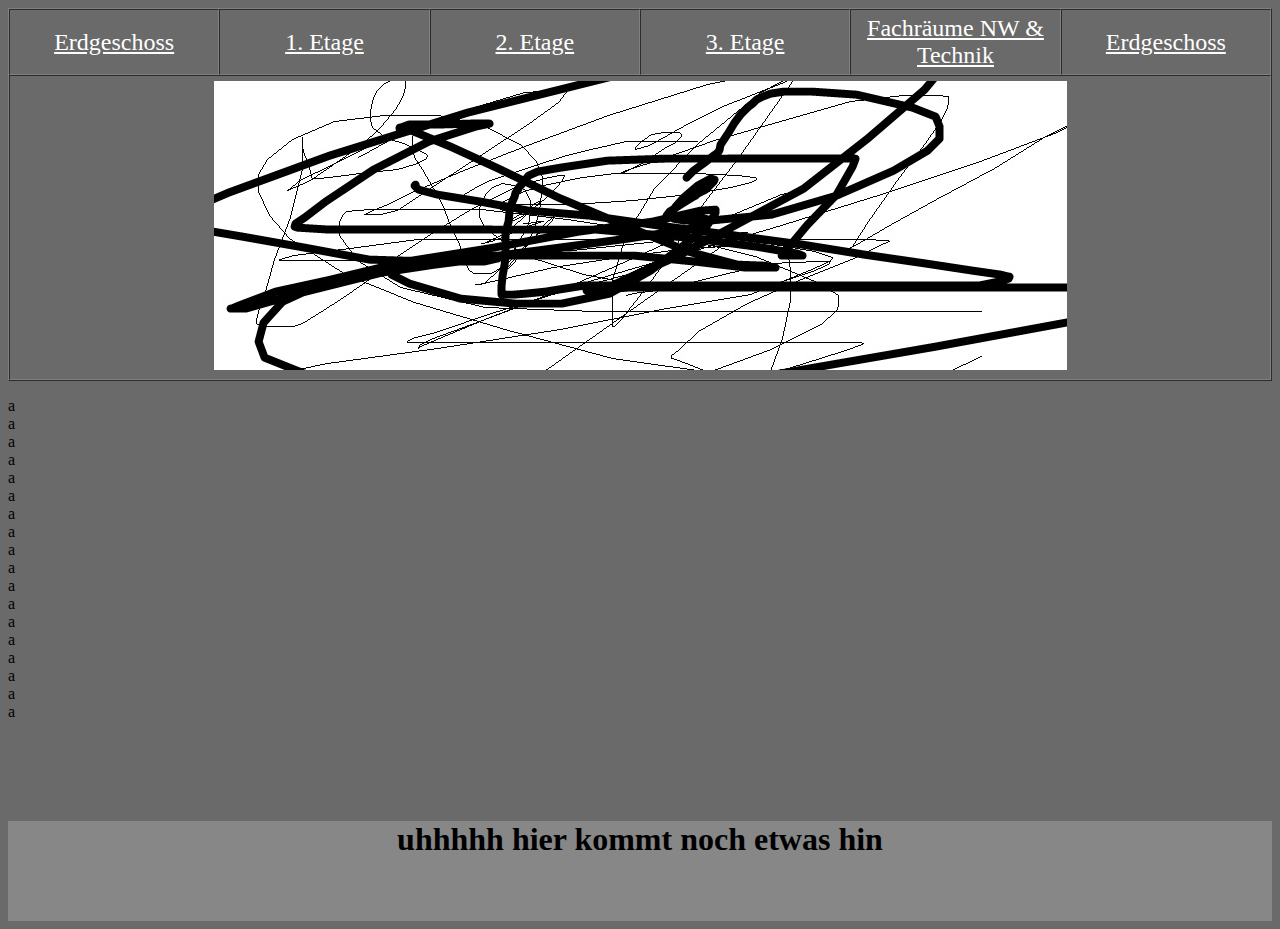
==== index.html @ 0d334a71 "Erste Struktur der Webseite" ====
<!DOCTYPE HTML>
<html lang="en">
	<head>
		<link rel="stylesheet" type="text/css" href="style.css">
		<meta charset="UTF-8">
		<title>Vergessen</title>
	</head>

	<body>
	<table border="1" cellspacing="0" cellpadding="5" width="100%">
		<tr align="center" class="main-header">
			<td width="150" height="30"><a href="./erdgeschoss/index.html">Erdgeschoss</a></td>
			<td width="150" height="30"><a href="./erste-etage/index.html">1. Etage</a></td>
			<td width="150" height="30"><a href="./zweite-etage/index.html">2. Etage</a></td>
			<td width="150" height="30"><a href="./dritte-etage/index.html">3. Etage</a></td>
			<td width="150" height="30"><a href="./fachraeume/index.html">Fachräume NW & Technik</a></td>
			<td width="150" height="30"><a href="./about/index.html">Erdgeschoss</a></td>
		</tr>
		<tr>
			<th width="900" height="100" colspan="6"><img src="./images/ebgs_logo.jpg" alt="Logo der Ernst-Barlach Gesamtschule in Dinslaken"></th>
		</tr>
		</table>
		<p>
			a<br>
			a<br>
			a<br>
			a<br>
			a<br>
			a<br>
			a<br>
			a<br>
			a<br>
			a<br>
			a<br>
			a<br>
			a<br>
			a<br>
			a<br>
			a<br>
			a<br>
			a<br>
			
		</p>
	</body>
	
	<footer>
		<h1 style="text-align:center">uhhhhh hier kommt noch etwas hin</h1>
	</footer>
</html>
---- style.css ----
body { background-color: rgb(106,106,106); }
		
font {color: rgb(255,255,255); }

td {color: rgb(255,255,255); }

a { color: rgb(255,255,255);
		 font-size: 24px;
		 font-style: bold; }

img { color: rgb(255,255,255);
	  font-size: 32px;  }

footer { background-color: rgb(135,135,135);
height: 100px;
margin-top: 100px;
text-align: center;
}
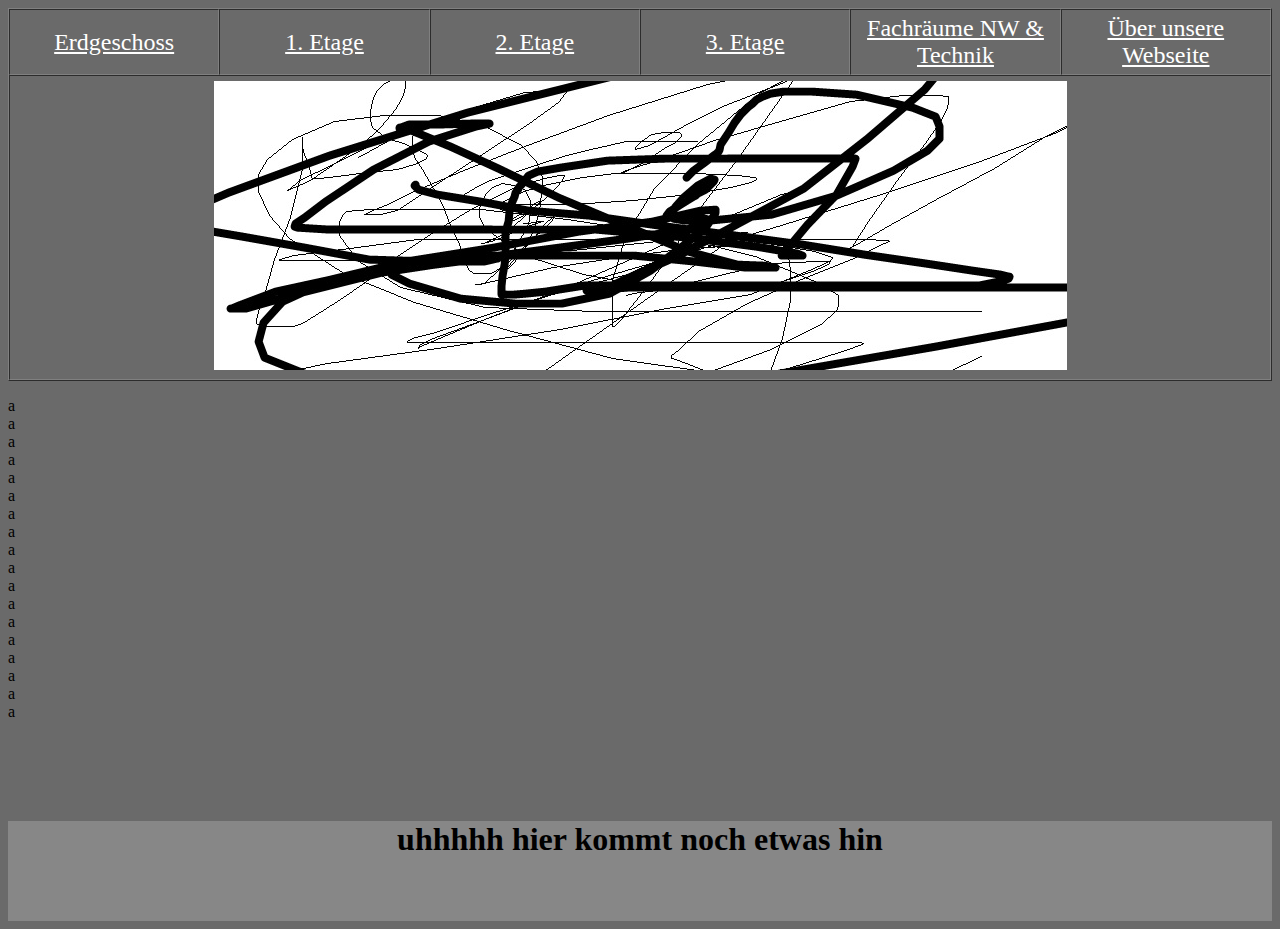
==== commit c7867ea1: "Update index.html" ====
--- a/index.html
+++ b/index.html
@@ -14,7 +14,7 @@
 			<td width="150" height="30"><a href="./zweite-etage/index.html">2. Etage</a></td>
 			<td width="150" height="30"><a href="./dritte-etage/index.html">3. Etage</a></td>
 			<td width="150" height="30"><a href="./fachraeume/index.html">Fachräume NW & Technik</a></td>
-			<td width="150" height="30"><a href="./about/index.html">Erdgeschoss</a></td>
+			<td width="150" height="30"><a href="./about/index.html">Über unsere Webseite</a></td>
 		</tr>
 		<tr>
 			<th width="900" height="100" colspan="6"><img src="./images/ebgs_logo.jpg" alt="Logo der Ernst-Barlach Gesamtschule in Dinslaken"></th>
